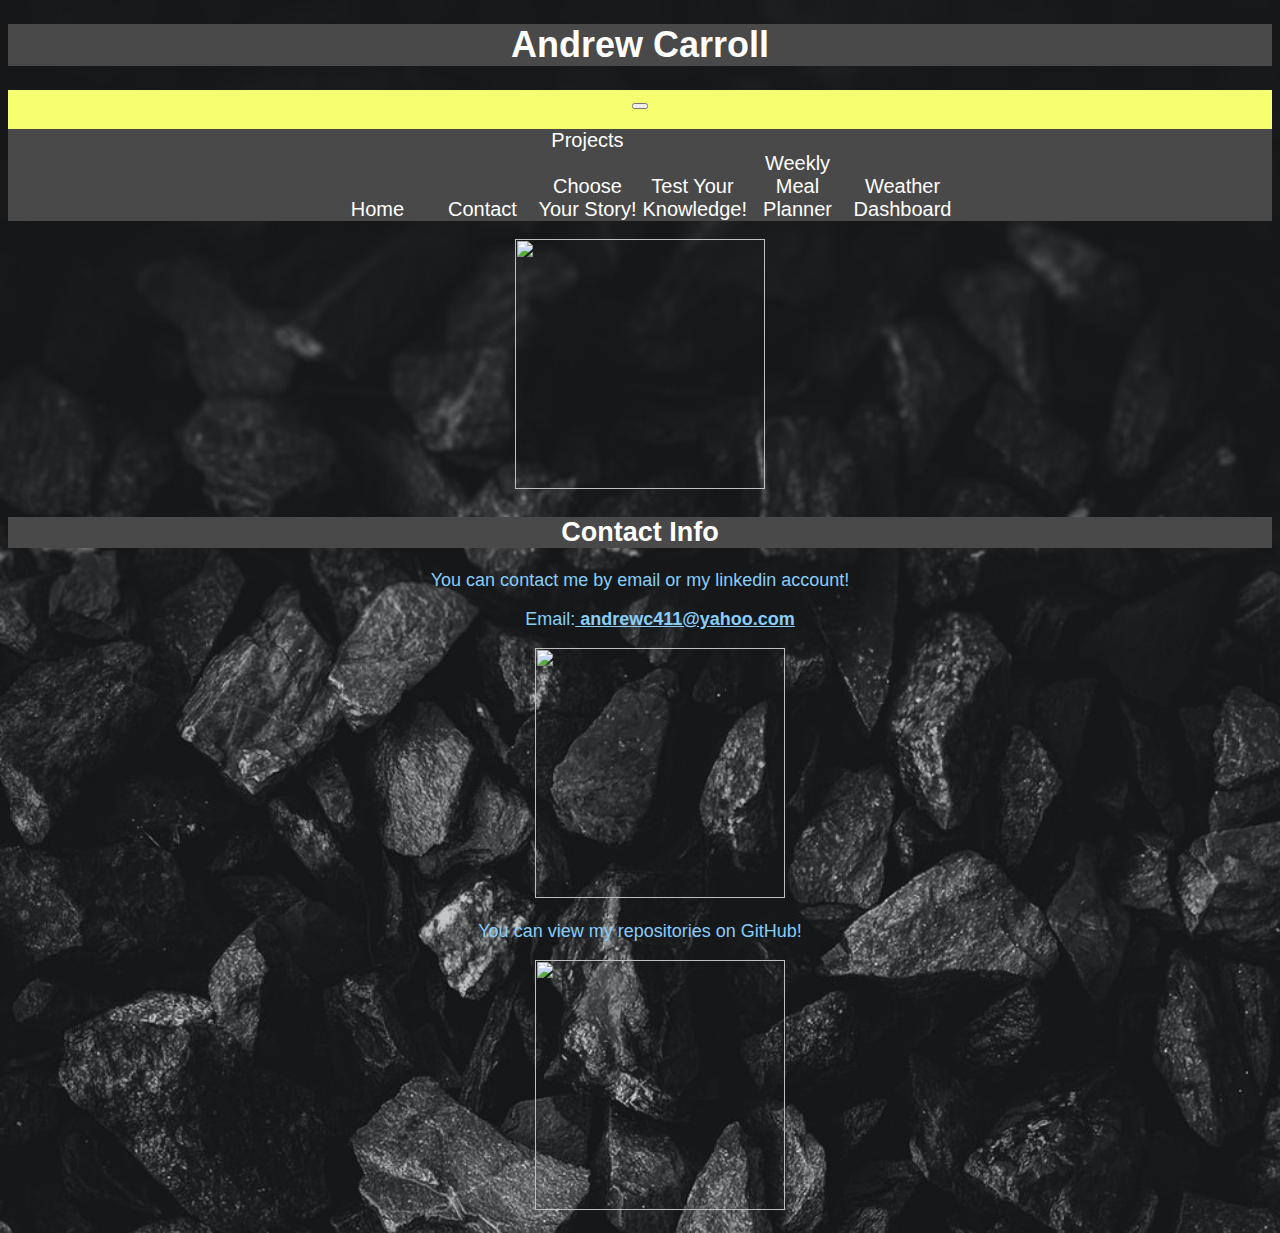
==== contact.html @ 9b1921ba "Add files via upload" ====
<!DOCTYPE html>
<html lang="en">
<head>
    <meta charset="UTF-8">
    <meta http-equiv="X-UA-Compatible" content="IE=edge">
    <meta name="viewport" content="width=device-width, initial-scale=1.0">
    <title>Professional Portfolio</title>
    <link href="https://cdn.jsdelivr.net/npm/bootstrap@5.1.3/dist/css/bootstrap.min.css" rel="stylesheet" integrity="sha384-1BmE4kWBq78iYhFldvKuhfTAU6auU8tT94WrHftjDbrCEXSU1oBoqyl2QvZ6jIW3" crossorigin="anonymous">
    <link rel="stylesheet" href="styles.css">
</head>
<body>
   
    <div class="container">
        <div class="row">
          <div class="col-sm-12 col-md-12 col-lg-12 center"><h1 class="text-center bg-white">Andrew Carroll</h1></div>
            
            <nav class="navbar navbar-light" style="background-color: rgb(245, 255, 111);">
                <div class="container-fluid">
                  <a class="navbar-brand" href="#"></a>
                  <button class="navbar-toggler" type="button" data-bs-toggle="collapse" data-bs-target="#navbarNavDropdown" aria-controls="navbarNavDropdown" aria-expanded="false" aria-label="Toggle navigation">
                    <span class="navbar-toggler-icon"></span>
                  </button>
                  <div class="collapse navbar-collapse" id="navbarNavDropdown">
                    <ul class="navbar-nav">
                      <li class="nav-item">
                        <a class="nav-link active" aria-current="page" href="https://andrewc411.github.io/professional_portfolio/">Home</a>
                      </li>
                      <li class="nav-item">
                        <a class="nav-link" href="https://andrewc411.github.io/professional_portfolio/contact.html">Contact</a>
                      </li>
                      <li class="nav-item dropdown">
                        <a class="nav-link dropdown-toggle" href="#" id="navbarDropdownMenuLink" role="button" data-bs-toggle="dropdown" aria-expanded="false">
                          Projects
                        </a>
                        <ul class="dropdown-menu" aria-labelledby="navbarDropdownMenuLink">
                          <li><a class="dropdown-item" href="https://replit.com/@andrewc411/AndrewProject01?v=1">Choose Your Story!</a></li>
                          <li><a class="dropdown-item" href="https://andrewc411.github.io/code_quiz/">Test Your Knowledge!</a></li>
                          <li><a class="dropdown-item" href="https://nandodavila.github.io/Weekly-Meal-Planners/">Weekly Meal Planner</a></li>
                          <li><a class="dropdown-item" href="https://andrewc411.github.io/weatherdashboard/">Weather Dashboard</a></li>
                        </ul>
                      </li>
                    </ul>
                  </div>
                </div>
              </nav>

              <div class="p-3 mb-2 bg-white">
                <div class="clearfix">
                <img src="images/profile_pic01.jpg" class="img-thumbnail col-xs-12 col-sm-12 col-md-6 col-lg-3 col-xl-3 float-md-end mb-6 ms-md-6 rounded">
                
                <h2>Contact Info</h2>
                <section id="Contact" class="Contact"></section>
                <p>You can contact me by email or my linkedin account!</p>
                <div>
                    <ul>Email:<a href="mailto:andrewc411@yahoo.com"><b> andrewc411@yahoo.com</b></a></ul>
                    <ul>
                        <a href="https://www.linkedin.com/in/andrew-carroll-657a73219/"><img src="images/linkedin_logo.png"class="img-thumbnail col-xs-2 col-sm-2 col-md-2 col-lg-2 col-xl-2"></a>
                       
                    </ul>
                    <p>You can view my repositories on GitHub!</p>
                    <ul>
                      <a href="https://github.com/andrewc411"><img src="images/GitHub-logo.jpg"class="img-thumbnail col-xs-2 col-sm-2 col-md-2 col-lg-2 col-xl-2"></a>
                     
                  </ul>
                </div>

              </div>
            </div>

    <script src="https://cdn.jsdelivr.net/npm/bootstrap@5.1.3/dist/js/bootstrap.bundle.min.js" integrity="sha384-ka7Sk0Gln4gmtz2MlQnikT1wXgYsOg+OMhuP+IlRH9sENBO0LRn5q+8nbTov4+1p" crossorigin="anonymous"></script>
</body>
</html>
---- styles.css ----
.navbar ul{
    background-color: rgb(73, 73, 73);
    padding: 0;
    list-style: none;
    align-content: center;
    justify-content: space-around;
}

.navbar li{
    display: inline-block;
}

.navbar a{
    color: white;
    text-decoration:none;
    width: 100px;
    display: block;
    font-size: 20px;
}

.navbar a:hover{
    background-color: black;
}


body{
    background-image: url(images/background.jpg);
    background-size: cover;
    background-repeat: no-repeat;
    font-size: 18px;
    font-family: Arial, Helvetica, sans-serif;
    color: whitesmoke;
}
img{
    width: 250px ;
    height: 250px;
    padding: 0px;
}
h1 , h2{
    text-align: center;
    background-color: rgb(73, 73, 73);
    color: white;
}

.center{
    display: block;
    margin-left: auto;
    margin-right: auto;
}
p{
    text-align: center;
}

.linkedin_logo{
    width: 100px;
    height: 100px;
}
div , ul{
    text-align: center;
}
div , ul , a{
    color: lightskyblue;
}
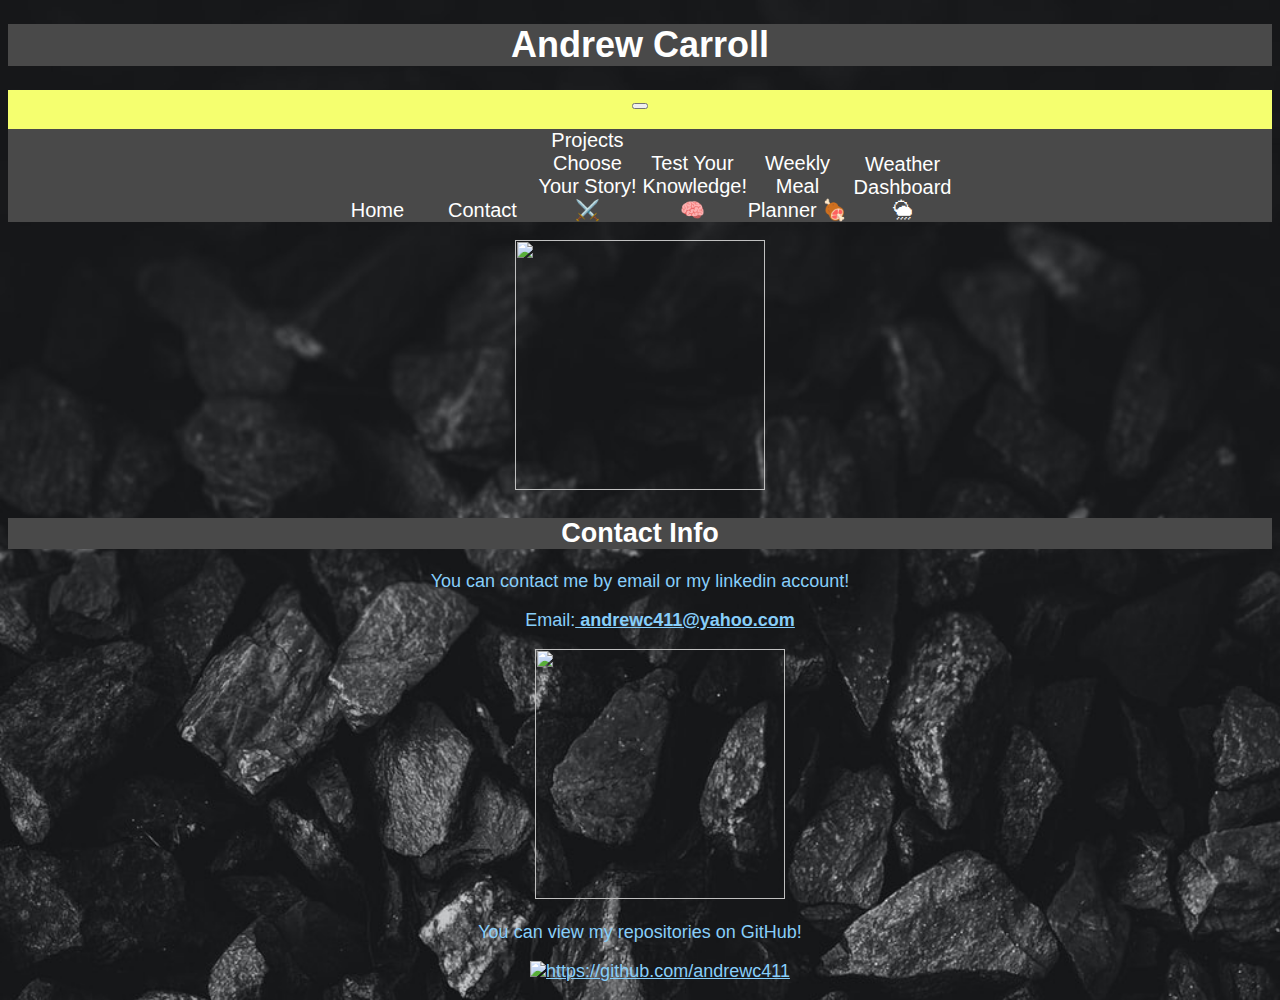
==== commit 8bf0a098: "Add files via upload" ====
--- a/contact.html
+++ b/contact.html
@@ -33,10 +33,10 @@
                           Projects
                         </a>
                         <ul class="dropdown-menu" aria-labelledby="navbarDropdownMenuLink">
-                          <li><a class="dropdown-item" href="https://replit.com/@andrewc411/AndrewProject01?v=1">Choose Your Story!</a></li>
-                          <li><a class="dropdown-item" href="https://andrewc411.github.io/code_quiz/">Test Your Knowledge!</a></li>
-                          <li><a class="dropdown-item" href="https://nandodavila.github.io/Weekly-Meal-Planners/">Weekly Meal Planner</a></li>
-                          <li><a class="dropdown-item" href="https://andrewc411.github.io/weatherdashboard/">Weather Dashboard</a></li>
+                          <li><a class="dropdown-item" href="https://replit.com/@andrewc411/AndrewProject01?v=1">Choose Your Story! ⚔️</a></li>
+                          <li><a class="dropdown-item" href="https://andrewc411.github.io/code_quiz/">Test Your Knowledge! 🧠</a></li>
+                          <li><a class="dropdown-item" href="https://nandodavila.github.io/Weekly-Meal-Planners/">Weekly Meal Planner 🍖</a></li>
+                          <li><a class="dropdown-item" href="https://andrewc411.github.io/weatherdashboard/">Weather Dashboard 🌦</a></li>
                         </ul>
                       </li>
                     </ul>
@@ -59,7 +59,7 @@
                     </ul>
                     <p>You can view my repositories on GitHub!</p>
                     <ul>
-                      <a href="https://github.com/andrewc411"><img src="images/GitHub-logo.jpg"class="img-thumbnail col-xs-2 col-sm-2 col-md-2 col-lg-2 col-xl-2"></a>
+                      <a href="https://github.com/andrewc411"><img src="images/GitHub-logo.jpg"class="img-thumbnail col-xs-2 col-sm-2 col-md-2 col-lg-2 col-xl-2" alt="https://github.com/andrewc411"></a>
                      
                   </ul>
                 </div>
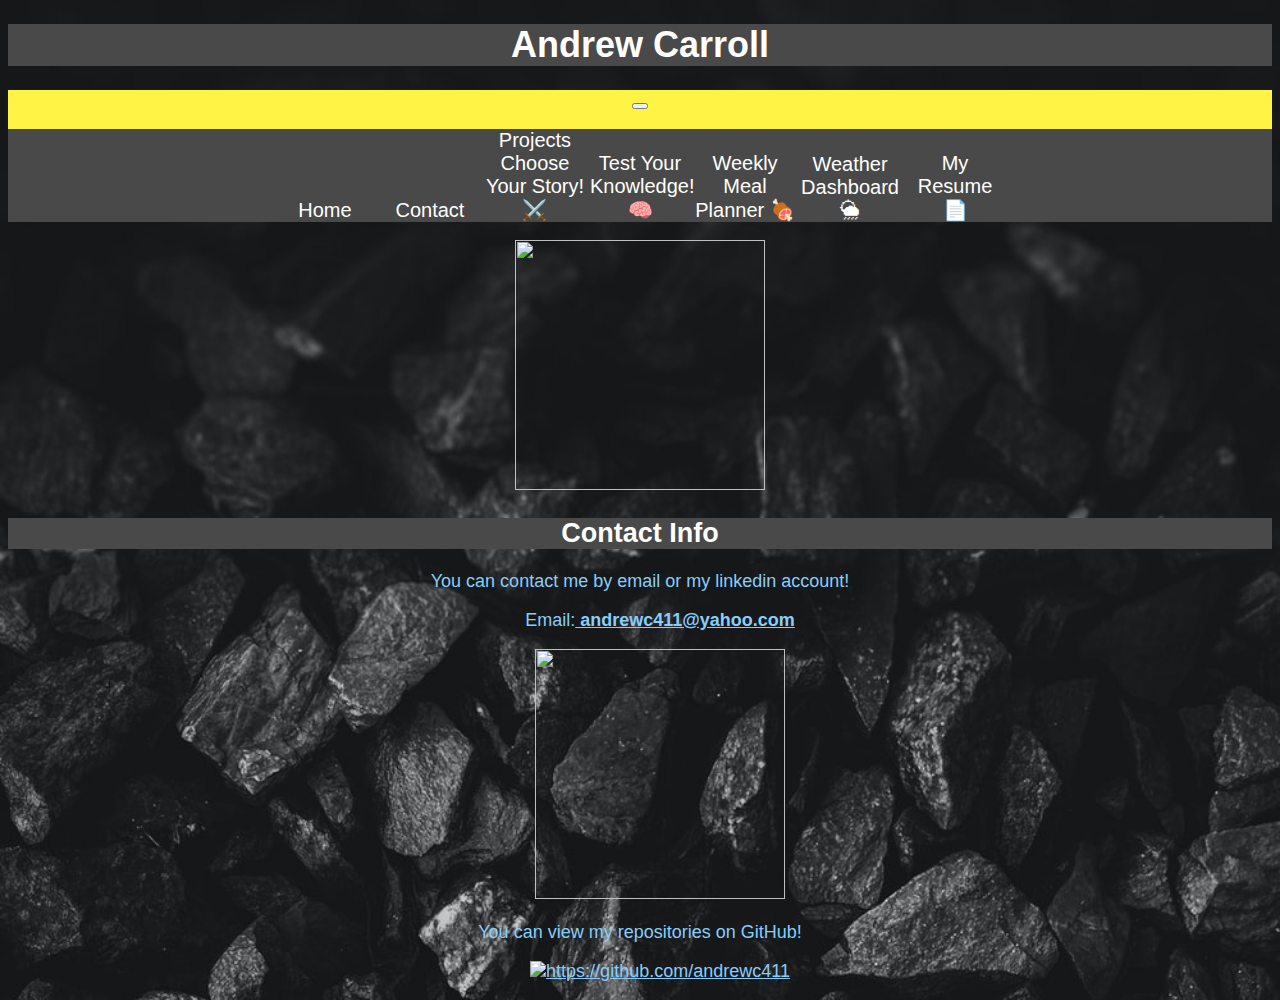
==== commit 554175ba: "Add files via upload" ====
--- a/contact.html
+++ b/contact.html
@@ -14,7 +14,7 @@
         <div class="row">
           <div class="col-sm-12 col-md-12 col-lg-12 center"><h1 class="text-center bg-white">Andrew Carroll</h1></div>
             
-            <nav class="navbar navbar-light" style="background-color: rgb(245, 255, 111);">
+            <nav class="navbar navbar-light" style="background-color: rgb(255, 243, 70);">
                 <div class="container-fluid">
                   <a class="navbar-brand" href="#"></a>
                   <button class="navbar-toggler" type="button" data-bs-toggle="collapse" data-bs-target="#navbarNavDropdown" aria-controls="navbarNavDropdown" aria-expanded="false" aria-label="Toggle navigation">
@@ -37,6 +37,7 @@
                           <li><a class="dropdown-item" href="https://andrewc411.github.io/code_quiz/">Test Your Knowledge! 🧠</a></li>
                           <li><a class="dropdown-item" href="https://nandodavila.github.io/Weekly-Meal-Planners/">Weekly Meal Planner 🍖</a></li>
                           <li><a class="dropdown-item" href="https://andrewc411.github.io/weatherdashboard/">Weather Dashboard 🌦</a></li>
+                          <li><a class="dropdown-item" href="https://1drv.ms/w/s!Ahnz0u_30H45iRo57fCsNwaWxLip?e=xa3mZ4">My Resume 📄</a></li>
                         </ul>
                       </li>
                     </ul>
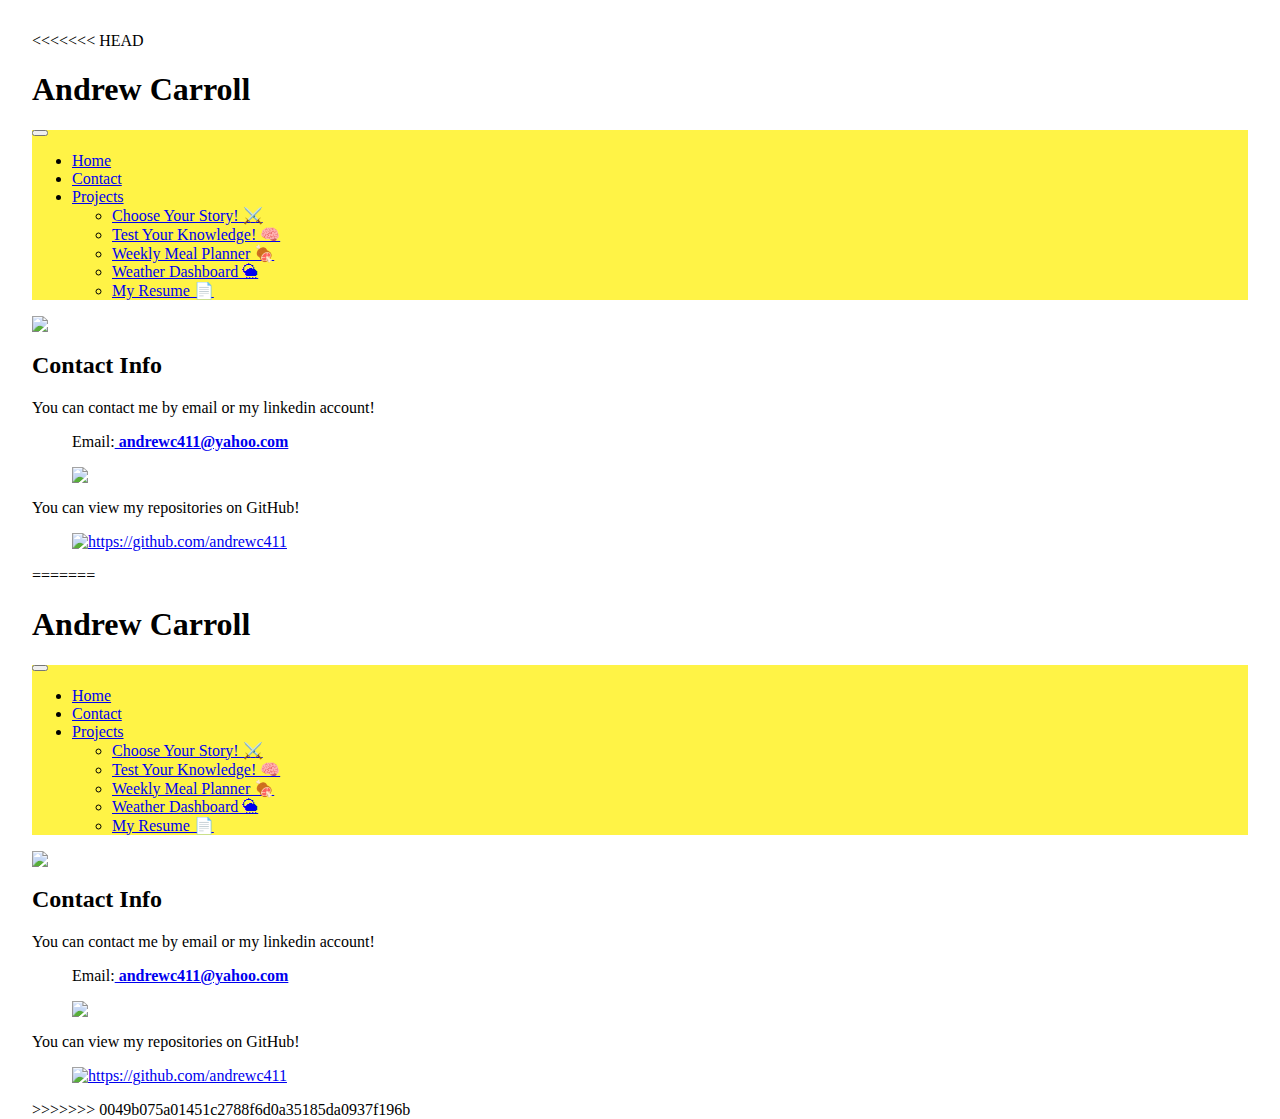
==== commit 87bca680: "updated portfolio" ====
--- a/contact.html
+++ b/contact.html
@@ -1,73 +1,148 @@
-<!DOCTYPE html>
-<html lang="en">
-<head>
-    <meta charset="UTF-8">
-    <meta http-equiv="X-UA-Compatible" content="IE=edge">
-    <meta name="viewport" content="width=device-width, initial-scale=1.0">
-    <title>Professional Portfolio</title>
-    <link href="https://cdn.jsdelivr.net/npm/bootstrap@5.1.3/dist/css/bootstrap.min.css" rel="stylesheet" integrity="sha384-1BmE4kWBq78iYhFldvKuhfTAU6auU8tT94WrHftjDbrCEXSU1oBoqyl2QvZ6jIW3" crossorigin="anonymous">
-    <link rel="stylesheet" href="styles.css">
-</head>
-<body>
-   
-    <div class="container">
-        <div class="row">
-          <div class="col-sm-12 col-md-12 col-lg-12 center"><h1 class="text-center bg-white">Andrew Carroll</h1></div>
-            
-            <nav class="navbar navbar-light" style="background-color: rgb(255, 243, 70);">
-                <div class="container-fluid">
-                  <a class="navbar-brand" href="#"></a>
-                  <button class="navbar-toggler" type="button" data-bs-toggle="collapse" data-bs-target="#navbarNavDropdown" aria-controls="navbarNavDropdown" aria-expanded="false" aria-label="Toggle navigation">
-                    <span class="navbar-toggler-icon"></span>
-                  </button>
-                  <div class="collapse navbar-collapse" id="navbarNavDropdown">
-                    <ul class="navbar-nav">
-                      <li class="nav-item">
-                        <a class="nav-link active" aria-current="page" href="https://andrewc411.github.io/professional_portfolio/">Home</a>
-                      </li>
-                      <li class="nav-item">
-                        <a class="nav-link" href="https://andrewc411.github.io/professional_portfolio/contact.html">Contact</a>
-                      </li>
-                      <li class="nav-item dropdown">
-                        <a class="nav-link dropdown-toggle" href="#" id="navbarDropdownMenuLink" role="button" data-bs-toggle="dropdown" aria-expanded="false">
-                          Projects
-                        </a>
-                        <ul class="dropdown-menu" aria-labelledby="navbarDropdownMenuLink">
-                          <li><a class="dropdown-item" href="https://replit.com/@andrewc411/AndrewProject01?v=1">Choose Your Story! ⚔️</a></li>
-                          <li><a class="dropdown-item" href="https://andrewc411.github.io/code_quiz/">Test Your Knowledge! 🧠</a></li>
-                          <li><a class="dropdown-item" href="https://nandodavila.github.io/Weekly-Meal-Planners/">Weekly Meal Planner 🍖</a></li>
-                          <li><a class="dropdown-item" href="https://andrewc411.github.io/weatherdashboard/">Weather Dashboard 🌦</a></li>
-                          <li><a class="dropdown-item" href="https://1drv.ms/w/s!Ahnz0u_30H45iRo57fCsNwaWxLip?e=xa3mZ4">My Resume 📄</a></li>
-                        </ul>
-                      </li>
-                    </ul>
-                  </div>
-                </div>
-              </nav>
-
-              <div class="p-3 mb-2 bg-white">
-                <div class="clearfix">
-                <img src="images/profile_pic01.jpg" class="img-thumbnail col-xs-12 col-sm-12 col-md-6 col-lg-3 col-xl-3 float-md-end mb-6 ms-md-6 rounded">
-                
-                <h2>Contact Info</h2>
-                <section id="Contact" class="Contact"></section>
-                <p>You can contact me by email or my linkedin account!</p>
-                <div>
-                    <ul>Email:<a href="mailto:andrewc411@yahoo.com"><b> andrewc411@yahoo.com</b></a></ul>
-                    <ul>
-                        <a href="https://www.linkedin.com/in/andrew-carroll-657a73219/"><img src="images/linkedin_logo.png"class="img-thumbnail col-xs-2 col-sm-2 col-md-2 col-lg-2 col-xl-2"></a>
-                       
-                    </ul>
-                    <p>You can view my repositories on GitHub!</p>
-                    <ul>
-                      <a href="https://github.com/andrewc411"><img src="images/GitHub-logo.jpg"class="img-thumbnail col-xs-2 col-sm-2 col-md-2 col-lg-2 col-xl-2" alt="https://github.com/andrewc411"></a>
-                     
-                  </ul>
-                </div>
-
-              </div>
-            </div>
-
-    <script src="https://cdn.jsdelivr.net/npm/bootstrap@5.1.3/dist/js/bootstrap.bundle.min.js" integrity="sha384-ka7Sk0Gln4gmtz2MlQnikT1wXgYsOg+OMhuP+IlRH9sENBO0LRn5q+8nbTov4+1p" crossorigin="anonymous"></script>
-</body>
+<<<<<<< HEAD
+<!DOCTYPE html>
+<html lang="en">
+<head>
+    <meta charset="UTF-8">
+    <meta http-equiv="X-UA-Compatible" content="IE=edge">
+    <meta name="viewport" content="width=device-width, initial-scale=1.0">
+    <title>Professional Portfolio</title>
+    <link href="https://cdn.jsdelivr.net/npm/bootstrap@5.1.3/dist/css/bootstrap.min.css" rel="stylesheet" integrity="sha384-1BmE4kWBq78iYhFldvKuhfTAU6auU8tT94WrHftjDbrCEXSU1oBoqyl2QvZ6jIW3" crossorigin="anonymous">
+    <link rel="stylesheet" href="styles.css">
+</head>
+<body>
+   
+    <div class="container">
+        <div class="row">
+          <div class="col-sm-12 col-md-12 col-lg-12 center"><h1 class="text-center bg-white">Andrew Carroll</h1></div>
+            
+            <nav class="navbar navbar-light" style="background-color: rgb(255, 243, 70);">
+                <div class="container-fluid">
+                  <a class="navbar-brand" href="#"></a>
+                  <button class="navbar-toggler" type="button" data-bs-toggle="collapse" data-bs-target="#navbarNavDropdown" aria-controls="navbarNavDropdown" aria-expanded="false" aria-label="Toggle navigation">
+                    <span class="navbar-toggler-icon"></span>
+                  </button>
+                  <div class="collapse navbar-collapse" id="navbarNavDropdown">
+                    <ul class="navbar-nav">
+                      <li class="nav-item">
+                        <a class="nav-link active" aria-current="page" href="https://andrewc411.github.io/professional_portfolio/">Home</a>
+                      </li>
+                      <li class="nav-item">
+                        <a class="nav-link" href="https://andrewc411.github.io/professional_portfolio/contact.html">Contact</a>
+                      </li>
+                      <li class="nav-item dropdown">
+                        <a class="nav-link dropdown-toggle" href="#" id="navbarDropdownMenuLink" role="button" data-bs-toggle="dropdown" aria-expanded="false">
+                          Projects
+                        </a>
+                        <ul class="dropdown-menu" aria-labelledby="navbarDropdownMenuLink">
+                          <li><a class="dropdown-item" href="https://replit.com/@andrewc411/AndrewProject01?v=1">Choose Your Story! ⚔️</a></li>
+                          <li><a class="dropdown-item" href="https://andrewc411.github.io/code_quiz/">Test Your Knowledge! 🧠</a></li>
+                          <li><a class="dropdown-item" href="https://nandodavila.github.io/Weekly-Meal-Planners/">Weekly Meal Planner 🍖</a></li>
+                          <li><a class="dropdown-item" href="https://andrewc411.github.io/weather-dashboard/">Weather Dashboard 🌦</a></li>
+                          <li><a class="dropdown-item" href="https://1drv.ms/w/s!Ahnz0u_30H45iRo57fCsNwaWxLip?e=xa3mZ4">My Resume 📄</a></li>
+                        </ul>
+                      </li>
+                    </ul>
+                  </div>
+                </div>
+              </nav>
+
+              <div class="p-3 mb-2 bg-white">
+                <div class="clearfix">
+                <img src="images/profile_pic01.jpg" class="img-thumbnail col-xs-12 col-sm-12 col-md-6 col-lg-3 col-xl-3 float-md-end mb-6 ms-md-6 rounded">
+                
+                <h2>Contact Info</h2>
+                <section id="Contact" class="Contact"></section>
+                <p>You can contact me by email or my linkedin account!</p>
+                <div>
+                    <ul>Email:<a href="mailto:andrewc411@yahoo.com"><b> andrewc411@yahoo.com</b></a></ul>
+                    <ul>
+                        <a href="https://www.linkedin.com/in/andrew-carroll-657a73219/"><img src="images/linkedin_logo.png"class="img-thumbnail col-xs-2 col-sm-2 col-md-2 col-lg-2 col-xl-2"></a>
+                       
+                    </ul>
+                    <p>You can view my repositories on GitHub!</p>
+                    <ul>
+                      <a href="https://github.com/andrewc411"><img src="images/GitHub-logo.jpg"class="img-thumbnail col-xs-2 col-sm-2 col-md-2 col-lg-2 col-xl-2" alt="https://github.com/andrewc411"></a>
+                     
+                  </ul>
+                </div>
+
+              </div>
+            </div>
+
+    <script src="https://cdn.jsdelivr.net/npm/bootstrap@5.1.3/dist/js/bootstrap.bundle.min.js" integrity="sha384-ka7Sk0Gln4gmtz2MlQnikT1wXgYsOg+OMhuP+IlRH9sENBO0LRn5q+8nbTov4+1p" crossorigin="anonymous"></script>
+</body>
+=======
+<!DOCTYPE html>
+<html lang="en">
+<head>
+    <meta charset="UTF-8">
+    <meta http-equiv="X-UA-Compatible" content="IE=edge">
+    <meta name="viewport" content="width=device-width, initial-scale=1.0">
+    <title>Professional Portfolio</title>
+    <link href="https://cdn.jsdelivr.net/npm/bootstrap@5.1.3/dist/css/bootstrap.min.css" rel="stylesheet" integrity="sha384-1BmE4kWBq78iYhFldvKuhfTAU6auU8tT94WrHftjDbrCEXSU1oBoqyl2QvZ6jIW3" crossorigin="anonymous">
+    <link rel="stylesheet" href="styles.css">
+</head>
+<body>
+   
+    <div class="container">
+        <div class="row">
+          <div class="col-sm-12 col-md-12 col-lg-12 center"><h1 class="text-center bg-white">Andrew Carroll</h1></div>
+            
+            <nav class="navbar navbar-light" style="background-color: rgb(255, 243, 70);">
+                <div class="container-fluid">
+                  <a class="navbar-brand" href="#"></a>
+                  <button class="navbar-toggler" type="button" data-bs-toggle="collapse" data-bs-target="#navbarNavDropdown" aria-controls="navbarNavDropdown" aria-expanded="false" aria-label="Toggle navigation">
+                    <span class="navbar-toggler-icon"></span>
+                  </button>
+                  <div class="collapse navbar-collapse" id="navbarNavDropdown">
+                    <ul class="navbar-nav">
+                      <li class="nav-item">
+                        <a class="nav-link active" aria-current="page" href="https://andrewc411.github.io/professional_portfolio/">Home</a>
+                      </li>
+                      <li class="nav-item">
+                        <a class="nav-link" href="https://andrewc411.github.io/professional_portfolio/contact.html">Contact</a>
+                      </li>
+                      <li class="nav-item dropdown">
+                        <a class="nav-link dropdown-toggle" href="#" id="navbarDropdownMenuLink" role="button" data-bs-toggle="dropdown" aria-expanded="false">
+                          Projects
+                        </a>
+                        <ul class="dropdown-menu" aria-labelledby="navbarDropdownMenuLink">
+                          <li><a class="dropdown-item" href="https://replit.com/@andrewc411/AndrewProject01?v=1">Choose Your Story! ⚔️</a></li>
+                          <li><a class="dropdown-item" href="https://andrewc411.github.io/code_quiz/">Test Your Knowledge! 🧠</a></li>
+                          <li><a class="dropdown-item" href="https://nandodavila.github.io/Weekly-Meal-Planners/">Weekly Meal Planner 🍖</a></li>
+                          <li><a class="dropdown-item" href="https://andrewc411.github.io/weather-dashboard/">Weather Dashboard 🌦</a></li>
+                          <li><a class="dropdown-item" href="https://1drv.ms/w/s!Ahnz0u_30H45iRo57fCsNwaWxLip?e=xa3mZ4">My Resume 📄</a></li>
+                        </ul>
+                      </li>
+                    </ul>
+                  </div>
+                </div>
+              </nav>
+
+              <div class="p-3 mb-2 bg-white">
+                <div class="clearfix">
+                <img src="images/profile_pic01.jpg" class="img-thumbnail col-xs-12 col-sm-12 col-md-6 col-lg-3 col-xl-3 float-md-end mb-6 ms-md-6 rounded">
+                
+                <h2>Contact Info</h2>
+                <section id="Contact" class="Contact"></section>
+                <p>You can contact me by email or my linkedin account!</p>
+                <div>
+                    <ul>Email:<a href="mailto:andrewc411@yahoo.com"><b> andrewc411@yahoo.com</b></a></ul>
+                    <ul>
+                        <a href="https://www.linkedin.com/in/andrew-carroll-657a73219/"><img src="images/linkedin_logo.png"class="img-thumbnail col-xs-2 col-sm-2 col-md-2 col-lg-2 col-xl-2"></a>
+                       
+                    </ul>
+                    <p>You can view my repositories on GitHub!</p>
+                    <ul>
+                      <a href="https://github.com/andrewc411"><img src="images/GitHub-logo.jpg"class="img-thumbnail col-xs-2 col-sm-2 col-md-2 col-lg-2 col-xl-2" alt="https://github.com/andrewc411"></a>
+                     
+                  </ul>
+                </div>
+
+              </div>
+            </div>
+
+    <script src="https://cdn.jsdelivr.net/npm/bootstrap@5.1.3/dist/js/bootstrap.bundle.min.js" integrity="sha384-ka7Sk0Gln4gmtz2MlQnikT1wXgYsOg+OMhuP+IlRH9sENBO0LRn5q+8nbTov4+1p" crossorigin="anonymous"></script>
+</body>
+>>>>>>> 0049b075a01451c2788f6d0a35185da0937f196b
 </html>--- a/styles.css
+++ b/styles.css
@@ -1,64 +1,22 @@
-
-.navbar ul{
-    background-color: rgb(73, 73, 73);
-    padding: 0;
-    list-style: none;
-    align-content: center;
-    justify-content: space-around;
-}
-
-.navbar li{
-    display: inline-block;
-}
-
-.navbar a{
-    color: white;
-    text-decoration:none;
-    width: 100px;
-    display: block;
-    font-size: 20px;
-}
-
-.navbar a:hover{
-    background-color: black;
-}
-
-
-body{
-    background-image: url(images/background.jpg);
-    background-size: cover;
-    background-repeat: no-repeat;
-    font-size: 18px;
-    font-family: Arial, Helvetica, sans-serif;
-    color: whitesmoke;
-}
-img{
-    width: 250px ;
-    height: 250px;
-    padding: 0px;
-}
-h1 , h2{
-    text-align: center;
-    background-color: rgb(73, 73, 73);
-    color: white;
-}
-
-.center{
-    display: block;
-    margin-left: auto;
-    margin-right: auto;
-}
-p{
-    text-align: center;
-}
-
-.linkedin_logo{
-    width: 100px;
-    height: 100px;
-}
-div , ul{
-    text-align: center;
-}
-div , ul , a{
-    color: lightskyblue;
+<<<<<<< HEAD
+body{
+    background-image: url(http://textures.world/wp-content/uploads/2020/07/10-Energy-Rock-Background-Textures.jpg);
+    background-size: cover;
+}
+html,
+body {
+  height: 100%;
+  margin: 0;
+  padding: 1em;
+=======
+body{
+    background-image: url(http://textures.world/wp-content/uploads/2020/07/10-Energy-Rock-Background-Textures.jpg);
+    background-size: cover;
+}
+html,
+body {
+  height: 100%;
+  margin: 0;
+  padding: 1em;
+>>>>>>> 0049b075a01451c2788f6d0a35185da0937f196b
 }--- a/styles.css
+++ b/styles.css
@@ -1,64 +1,22 @@
-
-.navbar ul{
-    background-color: rgb(73, 73, 73);
-    padding: 0;
-    list-style: none;
-    align-content: center;
-    justify-content: space-around;
-}
-
-.navbar li{
-    display: inline-block;
-}
-
-.navbar a{
-    color: white;
-    text-decoration:none;
-    width: 100px;
-    display: block;
-    font-size: 20px;
-}
-
-.navbar a:hover{
-    background-color: black;
-}
-
-
-body{
-    background-image: url(images/background.jpg);
-    background-size: cover;
-    background-repeat: no-repeat;
-    font-size: 18px;
-    font-family: Arial, Helvetica, sans-serif;
-    color: whitesmoke;
-}
-img{
-    width: 250px ;
-    height: 250px;
-    padding: 0px;
-}
-h1 , h2{
-    text-align: center;
-    background-color: rgb(73, 73, 73);
-    color: white;
-}
-
-.center{
-    display: block;
-    margin-left: auto;
-    margin-right: auto;
-}
-p{
-    text-align: center;
-}
-
-.linkedin_logo{
-    width: 100px;
-    height: 100px;
-}
-div , ul{
-    text-align: center;
-}
-div , ul , a{
-    color: lightskyblue;
+<<<<<<< HEAD
+body{
+    background-image: url(http://textures.world/wp-content/uploads/2020/07/10-Energy-Rock-Background-Textures.jpg);
+    background-size: cover;
+}
+html,
+body {
+  height: 100%;
+  margin: 0;
+  padding: 1em;
+=======
+body{
+    background-image: url(http://textures.world/wp-content/uploads/2020/07/10-Energy-Rock-Background-Textures.jpg);
+    background-size: cover;
+}
+html,
+body {
+  height: 100%;
+  margin: 0;
+  padding: 1em;
+>>>>>>> 0049b075a01451c2788f6d0a35185da0937f196b
 }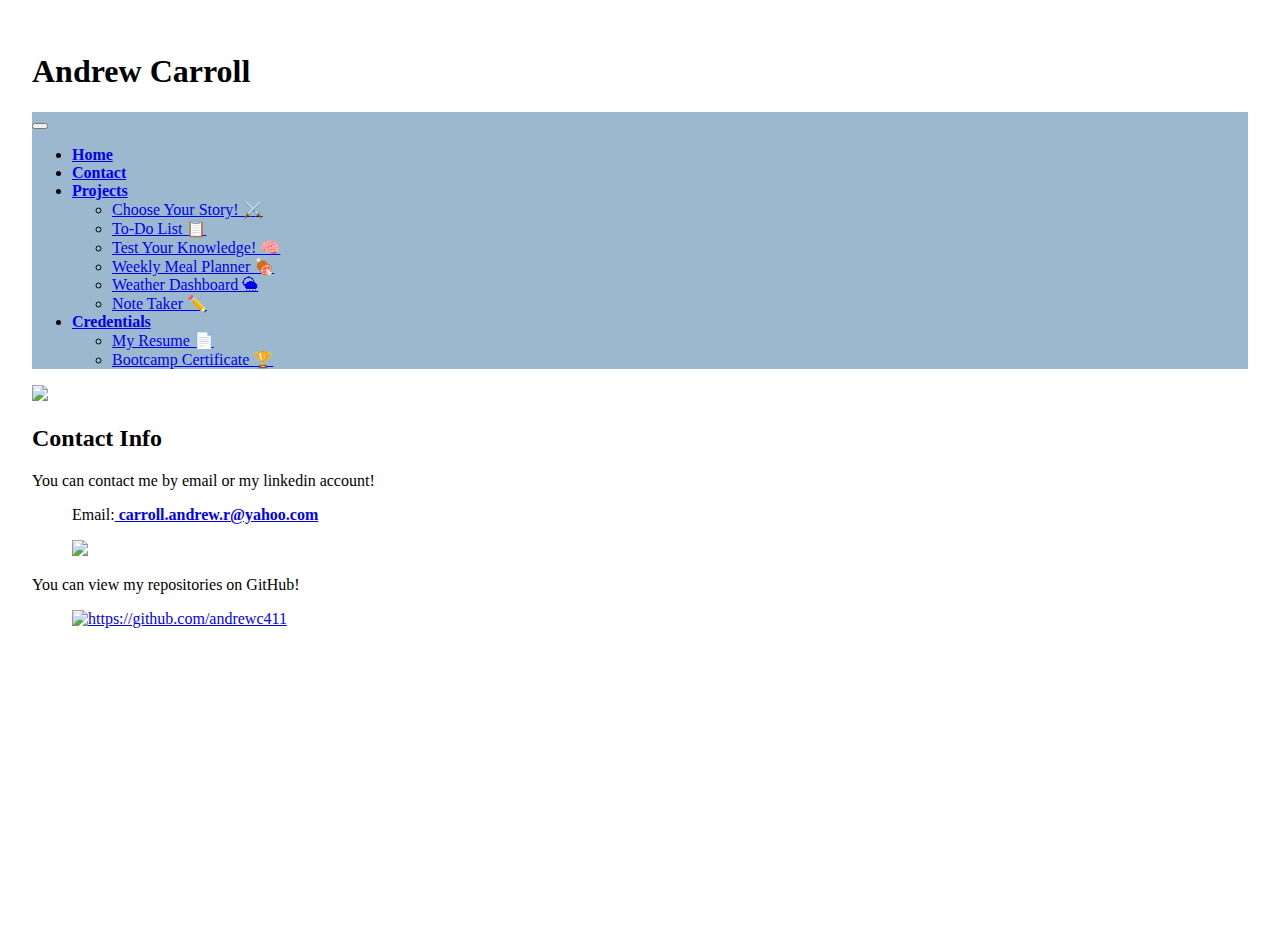
==== commit 52daa021: "added more styling" ====
--- a/contact.html
+++ b/contact.html
@@ -1,4 +1,3 @@
-<<<<<<< HEAD
 <!DOCTYPE html>
 <html lang="en">
 <head>
@@ -13,9 +12,9 @@
    
     <div class="container">
         <div class="row">
-          <div class="col-sm-12 col-md-12 col-lg-12 center"><h1 class="text-center bg-white">Andrew Carroll</h1></div>
+          <div class="col-sm-12 col-md-12 col-lg-12 center"><h1 class="text-center">Andrew Carroll</h1></div>
             
-            <nav class="navbar navbar-light" style="background-color: rgb(255, 243, 70);">
+            <nav class="navbar navbar-light" style="background-color: rgb(156, 184, 206);">
                 <div class="container-fluid">
                   <a class="navbar-brand" href="#"></a>
                   <button class="navbar-toggler" type="button" data-bs-toggle="collapse" data-bs-target="#navbarNavDropdown" aria-controls="navbarNavDropdown" aria-expanded="false" aria-label="Toggle navigation">
@@ -35,10 +34,22 @@
                         </a>
                         <ul class="dropdown-menu" aria-labelledby="navbarDropdownMenuLink">
                           <li><a class="dropdown-item" href="https://replit.com/@andrewc411/AndrewProject01?v=1">Choose Your Story! ⚔️</a></li>
+                          <li><a class="dropdown-item" href="https://andrewc411.github.io/ToDoList/">To-Do List 📋</a></li>
                           <li><a class="dropdown-item" href="https://andrewc411.github.io/code_quiz/">Test Your Knowledge! 🧠</a></li>
                           <li><a class="dropdown-item" href="https://nandodavila.github.io/Weekly-Meal-Planners/">Weekly Meal Planner 🍖</a></li>
                           <li><a class="dropdown-item" href="https://andrewc411.github.io/weather-dashboard/">Weather Dashboard 🌦</a></li>
+                          <li><a class="dropdown-item" href="https://note-taker1201.herokuapp.com/">Note Taker ✏️</a></li>
+
+
+                        </ul>
+                      </li>
+                      <li class="nav-item dropdown">
+                        <a class="nav-link dropdown-toggle" href="#" id="navbarDropdownMenuLink" role="button" data-bs-toggle="dropdown" aria-expanded="false">
+                          Credentials
+                        </a>
+                        <ul class="dropdown-menu" aria-labelledby="navbarDropdownMenuLink">
                           <li><a class="dropdown-item" href="https://1drv.ms/w/s!Ahnz0u_30H45iRo57fCsNwaWxLip?e=xa3mZ4">My Resume 📄</a></li>
+                          <li><a class="dropdown-item" href="https://1drv.ms/b/s!Ahnz0u_30H45p8Jwz9yRyhu-3ygMWg">Bootcamp Certificate 🏆</a></li>
                         </ul>
                       </li>
                     </ul>
@@ -46,7 +57,7 @@
                 </div>
               </nav>
 
-              <div class="p-3 mb-2 bg-white">
+              <div class="p-3 mb-2">
                 <div class="clearfix">
                 <img src="images/profile_pic01.jpg" class="img-thumbnail col-xs-12 col-sm-12 col-md-6 col-lg-3 col-xl-3 float-md-end mb-6 ms-md-6 rounded">
                 
@@ -54,7 +65,7 @@
                 <section id="Contact" class="Contact"></section>
                 <p>You can contact me by email or my linkedin account!</p>
                 <div>
-                    <ul>Email:<a href="mailto:andrewc411@yahoo.com"><b> andrewc411@yahoo.com</b></a></ul>
+                    <ul>Email:<a href="mailto:carroll.andrew.r@gmail.com"><b> carroll.andrew.r@yahoo.com</b></a></ul>
                     <ul>
                         <a href="https://www.linkedin.com/in/andrew-carroll-657a73219/"><img src="images/linkedin_logo.png"class="img-thumbnail col-xs-2 col-sm-2 col-md-2 col-lg-2 col-xl-2"></a>
                        
@@ -71,78 +82,4 @@
 
     <script src="https://cdn.jsdelivr.net/npm/bootstrap@5.1.3/dist/js/bootstrap.bundle.min.js" integrity="sha384-ka7Sk0Gln4gmtz2MlQnikT1wXgYsOg+OMhuP+IlRH9sENBO0LRn5q+8nbTov4+1p" crossorigin="anonymous"></script>
 </body>
-=======
-<!DOCTYPE html>
-<html lang="en">
-<head>
-    <meta charset="UTF-8">
-    <meta http-equiv="X-UA-Compatible" content="IE=edge">
-    <meta name="viewport" content="width=device-width, initial-scale=1.0">
-    <title>Professional Portfolio</title>
-    <link href="https://cdn.jsdelivr.net/npm/bootstrap@5.1.3/dist/css/bootstrap.min.css" rel="stylesheet" integrity="sha384-1BmE4kWBq78iYhFldvKuhfTAU6auU8tT94WrHftjDbrCEXSU1oBoqyl2QvZ6jIW3" crossorigin="anonymous">
-    <link rel="stylesheet" href="styles.css">
-</head>
-<body>
-   
-    <div class="container">
-        <div class="row">
-          <div class="col-sm-12 col-md-12 col-lg-12 center"><h1 class="text-center bg-white">Andrew Carroll</h1></div>
-            
-            <nav class="navbar navbar-light" style="background-color: rgb(255, 243, 70);">
-                <div class="container-fluid">
-                  <a class="navbar-brand" href="#"></a>
-                  <button class="navbar-toggler" type="button" data-bs-toggle="collapse" data-bs-target="#navbarNavDropdown" aria-controls="navbarNavDropdown" aria-expanded="false" aria-label="Toggle navigation">
-                    <span class="navbar-toggler-icon"></span>
-                  </button>
-                  <div class="collapse navbar-collapse" id="navbarNavDropdown">
-                    <ul class="navbar-nav">
-                      <li class="nav-item">
-                        <a class="nav-link active" aria-current="page" href="https://andrewc411.github.io/professional_portfolio/">Home</a>
-                      </li>
-                      <li class="nav-item">
-                        <a class="nav-link" href="https://andrewc411.github.io/professional_portfolio/contact.html">Contact</a>
-                      </li>
-                      <li class="nav-item dropdown">
-                        <a class="nav-link dropdown-toggle" href="#" id="navbarDropdownMenuLink" role="button" data-bs-toggle="dropdown" aria-expanded="false">
-                          Projects
-                        </a>
-                        <ul class="dropdown-menu" aria-labelledby="navbarDropdownMenuLink">
-                          <li><a class="dropdown-item" href="https://replit.com/@andrewc411/AndrewProject01?v=1">Choose Your Story! ⚔️</a></li>
-                          <li><a class="dropdown-item" href="https://andrewc411.github.io/code_quiz/">Test Your Knowledge! 🧠</a></li>
-                          <li><a class="dropdown-item" href="https://nandodavila.github.io/Weekly-Meal-Planners/">Weekly Meal Planner 🍖</a></li>
-                          <li><a class="dropdown-item" href="https://andrewc411.github.io/weather-dashboard/">Weather Dashboard 🌦</a></li>
-                          <li><a class="dropdown-item" href="https://1drv.ms/w/s!Ahnz0u_30H45iRo57fCsNwaWxLip?e=xa3mZ4">My Resume 📄</a></li>
-                        </ul>
-                      </li>
-                    </ul>
-                  </div>
-                </div>
-              </nav>
-
-              <div class="p-3 mb-2 bg-white">
-                <div class="clearfix">
-                <img src="images/profile_pic01.jpg" class="img-thumbnail col-xs-12 col-sm-12 col-md-6 col-lg-3 col-xl-3 float-md-end mb-6 ms-md-6 rounded">
-                
-                <h2>Contact Info</h2>
-                <section id="Contact" class="Contact"></section>
-                <p>You can contact me by email or my linkedin account!</p>
-                <div>
-                    <ul>Email:<a href="mailto:andrewc411@yahoo.com"><b> andrewc411@yahoo.com</b></a></ul>
-                    <ul>
-                        <a href="https://www.linkedin.com/in/andrew-carroll-657a73219/"><img src="images/linkedin_logo.png"class="img-thumbnail col-xs-2 col-sm-2 col-md-2 col-lg-2 col-xl-2"></a>
-                       
-                    </ul>
-                    <p>You can view my repositories on GitHub!</p>
-                    <ul>
-                      <a href="https://github.com/andrewc411"><img src="images/GitHub-logo.jpg"class="img-thumbnail col-xs-2 col-sm-2 col-md-2 col-lg-2 col-xl-2" alt="https://github.com/andrewc411"></a>
-                     
-                  </ul>
-                </div>
-
-              </div>
-            </div>
-
-    <script src="https://cdn.jsdelivr.net/npm/bootstrap@5.1.3/dist/js/bootstrap.bundle.min.js" integrity="sha384-ka7Sk0Gln4gmtz2MlQnikT1wXgYsOg+OMhuP+IlRH9sENBO0LRn5q+8nbTov4+1p" crossorigin="anonymous"></script>
-</body>
->>>>>>> 0049b075a01451c2788f6d0a35185da0937f196b
-</html>+</html>
--- a/styles.css
+++ b/styles.css
@@ -1,6 +1,5 @@
-<<<<<<< HEAD
 body{
-    background-image: url(http://textures.world/wp-content/uploads/2020/07/10-Energy-Rock-Background-Textures.jpg);
+    background-image: url(https://p1.pxfuel.com/preview/77/328/33/stones-white-white-stones-nature.jpg);
     background-size: cover;
 }
 html,
@@ -8,15 +7,28 @@
   height: 100%;
   margin: 0;
   padding: 1em;
-=======
-body{
-    background-image: url(http://textures.world/wp-content/uploads/2020/07/10-Energy-Rock-Background-Textures.jpg);
-    background-size: cover;
 }
-html,
-body {
-  height: 100%;
-  margin: 0;
-  padding: 1em;
->>>>>>> 0049b075a01451c2788f6d0a35185da0937f196b
+.img-thumbnail{
+  animation: img-thumbnail 3s;
+}
+
+@keyframes img-thumbnail {
+  from {
+    opacity: 0;
+  }
+  
+  to {
+    opacity: 1;
+  }
+}
+.p-3, h1 {
+  background-image: url(https://previews.123rf.com/images/detshana/detshana2003/detshana200300104/141940825-white-marble-wallpaper-background-abstract.jpg);
+}
+
+.nav-link {
+  font-weight: bold;
+}
+
+a:hover {
+  text-shadow: 1px 1px rgb(104, 104, 105);
 }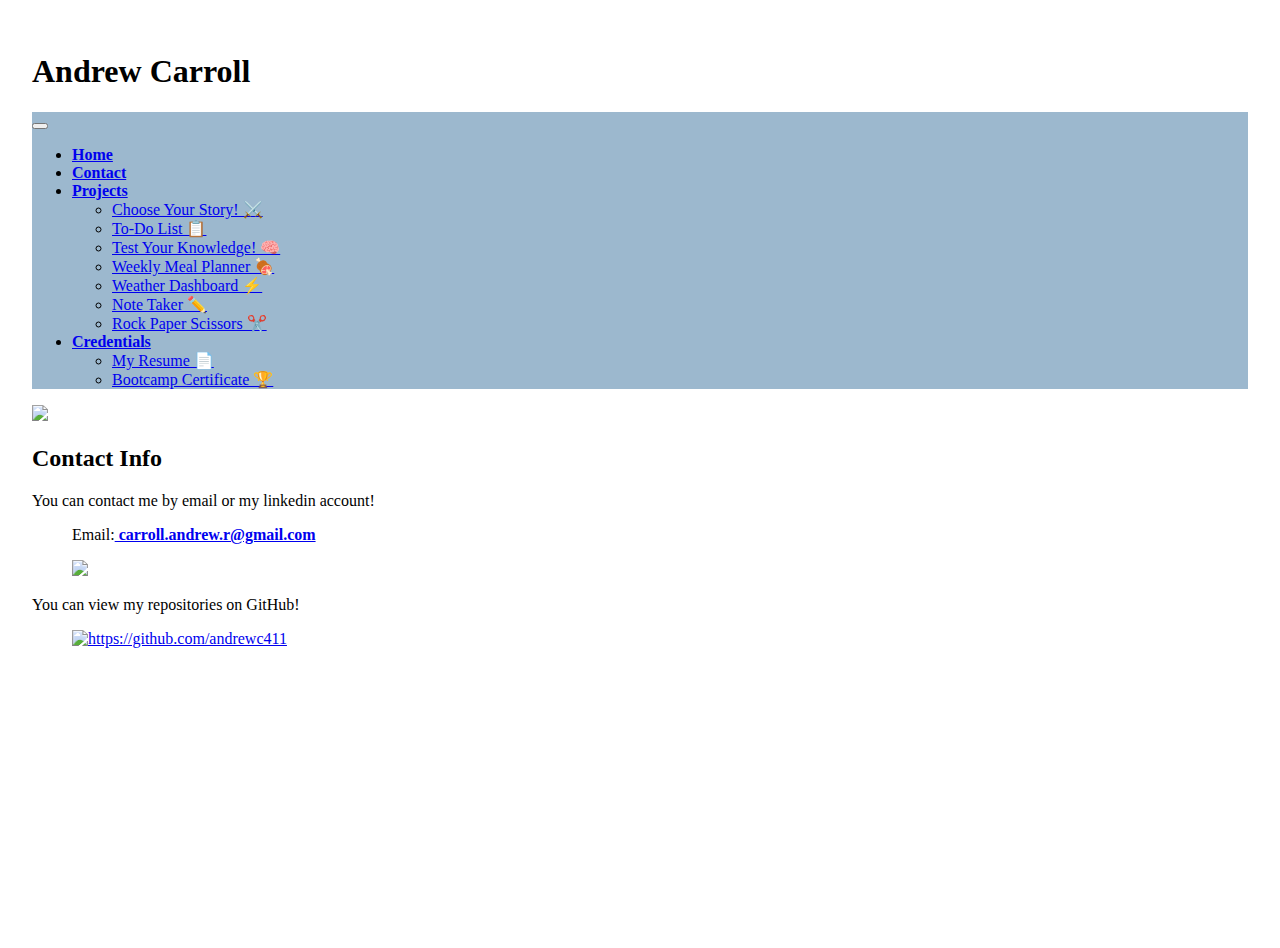
==== commit ebcbfd72: "updated resume" ====
--- a/contact.html
+++ b/contact.html
@@ -1,85 +1,113 @@
 <!DOCTYPE html>
 <html lang="en">
+
 <head>
-    <meta charset="UTF-8">
-    <meta http-equiv="X-UA-Compatible" content="IE=edge">
-    <meta name="viewport" content="width=device-width, initial-scale=1.0">
-    <title>Professional Portfolio</title>
-    <link href="https://cdn.jsdelivr.net/npm/bootstrap@5.1.3/dist/css/bootstrap.min.css" rel="stylesheet" integrity="sha384-1BmE4kWBq78iYhFldvKuhfTAU6auU8tT94WrHftjDbrCEXSU1oBoqyl2QvZ6jIW3" crossorigin="anonymous">
-    <link rel="stylesheet" href="styles.css">
+  <meta charset="UTF-8">
+  <meta http-equiv="X-UA-Compatible" content="IE=edge">
+  <meta name="viewport" content="width=device-width, initial-scale=1.0">
+  <title>Professional Portfolio</title>
+  <link href="https://cdn.jsdelivr.net/npm/bootstrap@5.1.3/dist/css/bootstrap.min.css" rel="stylesheet"
+    integrity="sha384-1BmE4kWBq78iYhFldvKuhfTAU6auU8tT94WrHftjDbrCEXSU1oBoqyl2QvZ6jIW3" crossorigin="anonymous">
+  <link rel="stylesheet" href="styles.css">
+  <link rel="preconnect" href="https://fonts.gstatic.com" crossorigin>
+  <link href="https://fonts.googleapis.com/css2?family=Montserrat:wght@500&family=Poppins:wght@500&display=swap"
+    rel="stylesheet">
 </head>
+
 <body>
-   
-    <div class="container">
-        <div class="row">
-          <div class="col-sm-12 col-md-12 col-lg-12 center"><h1 class="text-center">Andrew Carroll</h1></div>
-            
-            <nav class="navbar navbar-light" style="background-color: rgb(156, 184, 206);">
-                <div class="container-fluid">
-                  <a class="navbar-brand" href="#"></a>
-                  <button class="navbar-toggler" type="button" data-bs-toggle="collapse" data-bs-target="#navbarNavDropdown" aria-controls="navbarNavDropdown" aria-expanded="false" aria-label="Toggle navigation">
-                    <span class="navbar-toggler-icon"></span>
-                  </button>
-                  <div class="collapse navbar-collapse" id="navbarNavDropdown">
-                    <ul class="navbar-nav">
-                      <li class="nav-item">
-                        <a class="nav-link active" aria-current="page" href="https://andrewc411.github.io/professional_portfolio/">Home</a>
-                      </li>
-                      <li class="nav-item">
-                        <a class="nav-link" href="https://andrewc411.github.io/professional_portfolio/contact.html">Contact</a>
-                      </li>
-                      <li class="nav-item dropdown">
-                        <a class="nav-link dropdown-toggle" href="#" id="navbarDropdownMenuLink" role="button" data-bs-toggle="dropdown" aria-expanded="false">
-                          Projects
-                        </a>
-                        <ul class="dropdown-menu" aria-labelledby="navbarDropdownMenuLink">
-                          <li><a class="dropdown-item" href="https://replit.com/@andrewc411/AndrewProject01?v=1">Choose Your Story! ⚔️</a></li>
-                          <li><a class="dropdown-item" href="https://andrewc411.github.io/ToDoList/">To-Do List 📋</a></li>
-                          <li><a class="dropdown-item" href="https://andrewc411.github.io/code_quiz/">Test Your Knowledge! 🧠</a></li>
-                          <li><a class="dropdown-item" href="https://nandodavila.github.io/Weekly-Meal-Planners/">Weekly Meal Planner 🍖</a></li>
-                          <li><a class="dropdown-item" href="https://andrewc411.github.io/weather-dashboard/">Weather Dashboard 🌦</a></li>
-                          <li><a class="dropdown-item" href="https://note-taker1201.herokuapp.com/">Note Taker ✏️</a></li>
+
+  <div class="container">
+    <div class="row">
+      <div class="col-sm-12 col-md-12 col-lg-12 center">
+        <h1 class="text-center">Andrew Carroll</h1>
+      </div>
+
+      <nav class="navbar navbar-light" style="background-color: rgb(156, 184, 206);">
+        <div class="container-fluid">
+          <a class="navbar-brand" href="#"></a>
+          <button class="navbar-toggler" type="button" data-bs-toggle="collapse" data-bs-target="#navbarNavDropdown"
+            aria-controls="navbarNavDropdown" aria-expanded="false" aria-label="Toggle navigation">
+            <span class="navbar-toggler-icon"></span>
+          </button>
+          <div class="collapse navbar-collapse" id="navbarNavDropdown">
+            <ul class="navbar-nav">
+              <li class="nav-item">
+                <a class="nav-link active" aria-current="page"
+                  href="https://andrewc411.github.io/professional_portfolio/">Home</a>
+              </li>
+              <li class="nav-item">
+                <a class="nav-link" href="https://andrewc411.github.io/professional_portfolio/contact.html">Contact</a>
+              </li>
+              <li class="nav-item dropdown">
+                <a class="nav-link dropdown-toggle" href="#" id="navbarDropdownMenuLink" role="button"
+                  data-bs-toggle="dropdown" aria-expanded="false">
+                  Projects
+                </a>
+                <ul class="dropdown-menu" aria-labelledby="navbarDropdownMenuLink">
+                  <li><a class="dropdown-item" href="https://replit.com/@andrewc411/AndrewProject01?v=1">Choose Your
+                      Story! ⚔️</a></li>
+                  <li><a class="dropdown-item" href="https://andrewc411.github.io/ToDoList/">To-Do List 📋</a></li>
+                  <li><a class="dropdown-item" href="https://andrewc411.github.io/code_quiz/">Test Your Knowledge!
+                      🧠</a></li>
+                  <li><a class="dropdown-item" href="https://nandodavila.github.io/Weekly-Meal-Planners/">Weekly Meal
+                      Planner 🍖</a></li>
+                  <li><a class="dropdown-item" href="https://andrewc411.github.io/weather-dashboard/">Weather Dashboard
+                      ⚡️</a></li>
+                  <li><a class="dropdown-item" href="https://note-taker1201.herokuapp.com/">Note Taker ✏️</a></li>
+                  <li><a class="dropdown-item" href="https://andrewc411.github.io/rockPaperScissors/">Rock Paper
+                      Scissors ✂️</a></li>
 
 
-                        </ul>
-                      </li>
-                      <li class="nav-item dropdown">
-                        <a class="nav-link dropdown-toggle" href="#" id="navbarDropdownMenuLink" role="button" data-bs-toggle="dropdown" aria-expanded="false">
-                          Credentials
-                        </a>
-                        <ul class="dropdown-menu" aria-labelledby="navbarDropdownMenuLink">
-                          <li><a class="dropdown-item" href="https://1drv.ms/w/s!Ahnz0u_30H45iRo57fCsNwaWxLip?e=xa3mZ4">My Resume 📄</a></li>
-                          <li><a class="dropdown-item" href="https://1drv.ms/b/s!Ahnz0u_30H45p8Jwz9yRyhu-3ygMWg">Bootcamp Certificate 🏆</a></li>
-                        </ul>
-                      </li>
-                    </ul>
-                  </div>
-                </div>
-              </nav>
 
-              <div class="p-3 mb-2">
-                <div class="clearfix">
-                <img src="images/profile_pic01.jpg" class="img-thumbnail col-xs-12 col-sm-12 col-md-6 col-lg-3 col-xl-3 float-md-end mb-6 ms-md-6 rounded">
-                
-                <h2>Contact Info</h2>
-                <section id="Contact" class="Contact"></section>
-                <p>You can contact me by email or my linkedin account!</p>
-                <div>
-                    <ul>Email:<a href="mailto:carroll.andrew.r@gmail.com"><b> carroll.andrew.r@yahoo.com</b></a></ul>
-                    <ul>
-                        <a href="https://www.linkedin.com/in/andrew-carroll-657a73219/"><img src="images/linkedin_logo.png"class="img-thumbnail col-xs-2 col-sm-2 col-md-2 col-lg-2 col-xl-2"></a>
-                       
-                    </ul>
-                    <p>You can view my repositories on GitHub!</p>
-                    <ul>
-                      <a href="https://github.com/andrewc411"><img src="images/GitHub-logo.jpg"class="img-thumbnail col-xs-2 col-sm-2 col-md-2 col-lg-2 col-xl-2" alt="https://github.com/andrewc411"></a>
-                     
-                  </ul>
-                </div>
+                </ul>
+              </li>
+              <li class="nav-item dropdown">
+                <a class="nav-link dropdown-toggle" href="#" id="navbarDropdownMenuLink" role="button"
+                  data-bs-toggle="dropdown" aria-expanded="false">
+                  Credentials
+                </a>
+                <ul class="dropdown-menu" aria-labelledby="navbarDropdownMenuLink">
+                  <li><a class="dropdown-item" href="https://1drv.ms/w/s!Ahnz0u_30H45iR8S02eBYAfxVh0Y?e=RqpBPd">My
+                      Resume 📄</a></li>
+                  <li><a class="dropdown-item" href="https://1drv.ms/b/s!Ahnz0u_30H45p8Jwz9yRyhu-3ygMWg">Bootcamp
+                      Certificate 🏆</a></li>
+                </ul>
+              </li>
+            </ul>
+          </div>
+        </div>
+      </nav>
 
-              </div>
-            </div>
+      <div class="p-3 mb-2">
+        <div class="clearfix">
+          <img src="images/profile_pic01.jpg"
+            class="img-thumbnail col-xs-12 col-sm-12 col-md-6 col-lg-3 col-xl-3 float-md-end mb-6 ms-md-6 rounded">
 
-    <script src="https://cdn.jsdelivr.net/npm/bootstrap@5.1.3/dist/js/bootstrap.bundle.min.js" integrity="sha384-ka7Sk0Gln4gmtz2MlQnikT1wXgYsOg+OMhuP+IlRH9sENBO0LRn5q+8nbTov4+1p" crossorigin="anonymous"></script>
+          <h2>Contact Info</h2>
+          <section id="Contact" class="Contact"></section>
+          <p>You can contact me by email or my linkedin account!</p>
+          <div>
+            <ul>Email:<a href="mailto:carroll.andrew.r@gmail.com"><b> carroll.andrew.r@gmail.com</b></a></ul>
+            <ul>
+              <a href="https://www.linkedin.com/in/andrew-carroll-657a73219/"><img src="images/linkedin_logo.png"
+                  class="img-thumbnail col-xs-2 col-sm-2 col-md-2 col-lg-2 col-xl-2"></a>
+
+            </ul>
+            <p>You can view my repositories on GitHub!</p>
+            <ul>
+              <a href="https://github.com/andrewc411"><img src="images/GitHub-logo.jpg"
+                  class="img-thumbnail col-xs-2 col-sm-2 col-md-2 col-lg-2 col-xl-2"
+                  alt="https://github.com/andrewc411"></a>
+
+            </ul>
+          </div>
+
+        </div>
+      </div>
+
+      <script src="https://cdn.jsdelivr.net/npm/bootstrap@5.1.3/dist/js/bootstrap.bundle.min.js"
+        integrity="sha384-ka7Sk0Gln4gmtz2MlQnikT1wXgYsOg+OMhuP+IlRH9sENBO0LRn5q+8nbTov4+1p"
+        crossorigin="anonymous"></script>
 </body>
-</html>
+
+</html>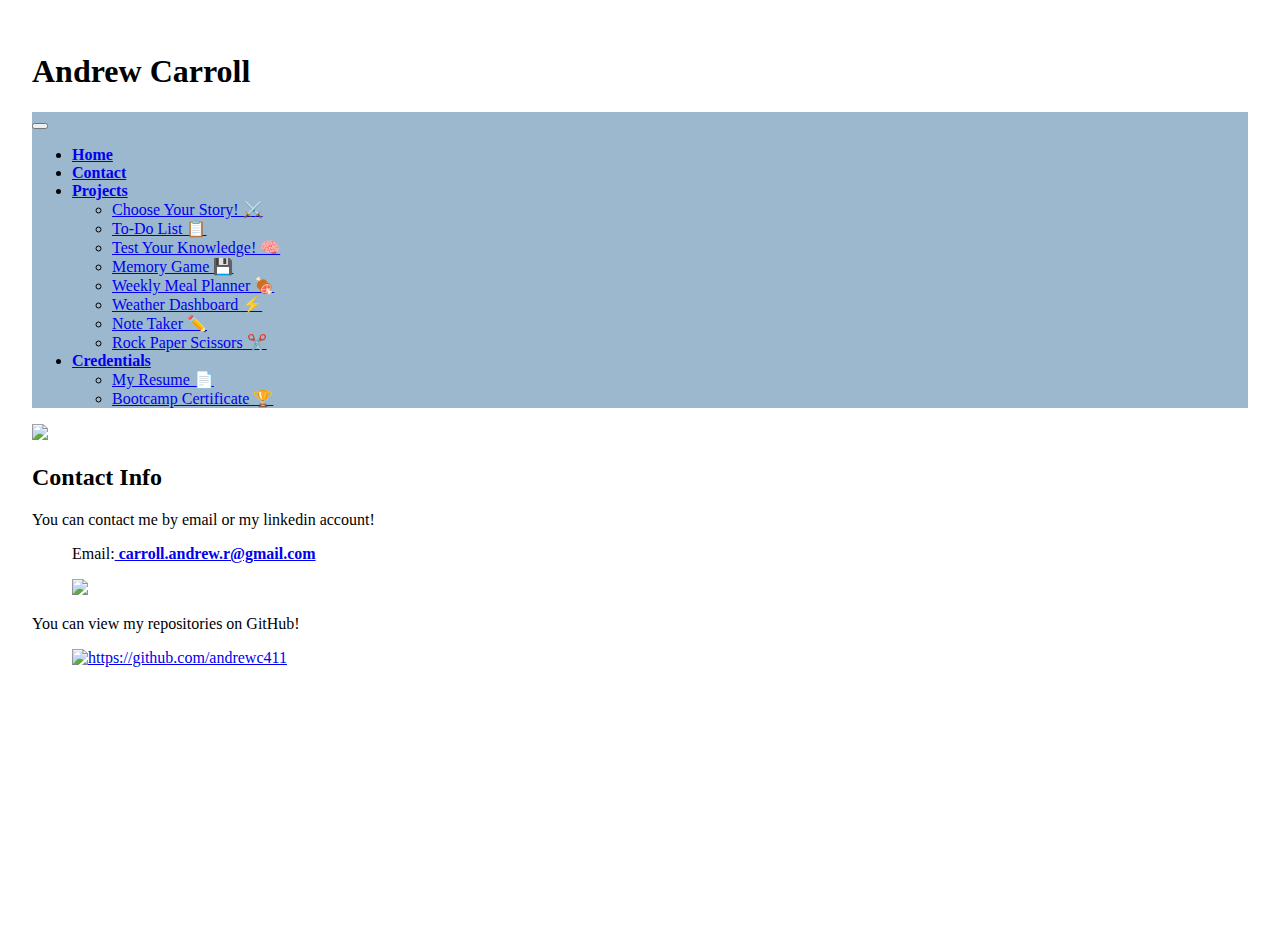
==== commit 7f5d8610: "added memory game to projects" ====
--- a/contact.html
+++ b/contact.html
@@ -49,6 +49,7 @@
                   <li><a class="dropdown-item" href="https://andrewc411.github.io/ToDoList/">To-Do List 📋</a></li>
                   <li><a class="dropdown-item" href="https://andrewc411.github.io/code_quiz/">Test Your Knowledge!
                       🧠</a></li>
+                      <li><a class="dropdown-item" href="https://andrewc411.github.io/memory-game/">Memory Game 💾</a></li>
                   <li><a class="dropdown-item" href="https://nandodavila.github.io/Weekly-Meal-Planners/">Weekly Meal
                       Planner 🍖</a></li>
                   <li><a class="dropdown-item" href="https://andrewc411.github.io/weather-dashboard/">Weather Dashboard
